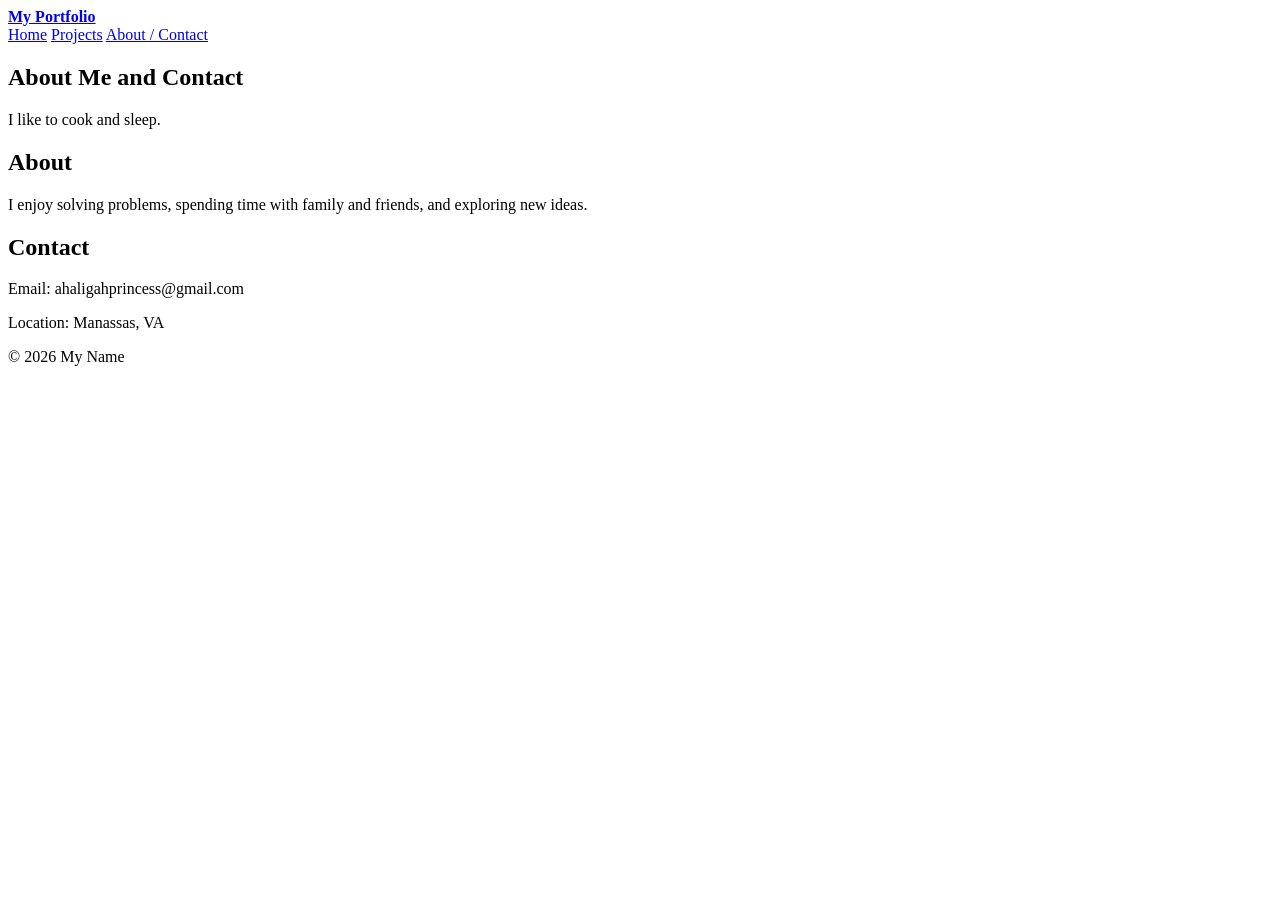
==== about.html @ 7bcd19ec "Add initial HTML structure and content for portfolio pages" ====
<!DOCTYPE html>
<html lang="en">
  <head>
    <meta charset="UTF-8" />
    <meta name="viewport" content="width=device-width, initial-scale=1.0" />
    <title>About / Contact | My Portfolio</title>
  </head>
  <body>
    <header>
      <a href="index.html"><strong>My Portfolio</strong></a>
      <nav>
        <a href="index.html">Home</a>
        <a href="projects.html">Projects</a>
        <a href="about.html">About / Contact</a>
      </nav>
    </header>

    <main>
      <section>
        <h1>About Me and Contact</h1>
        <p>I like to cook and sleep.</p>
      </section>

      <section>
        <h2>About</h2>
        <p>I enjoy solving problems, spending time with family and friends, and exploring new ideas.</p>
      </section>

      <section>
        <h2>Contact</h2>
        <p>Email: ahaligahprincess@gmail.com</p>
        <p>Location: Manassas, VA</p>
      </section>
    </main>

    <footer>
      <p>© 2026 My Name</p>
    </footer>
  </body>
</html>
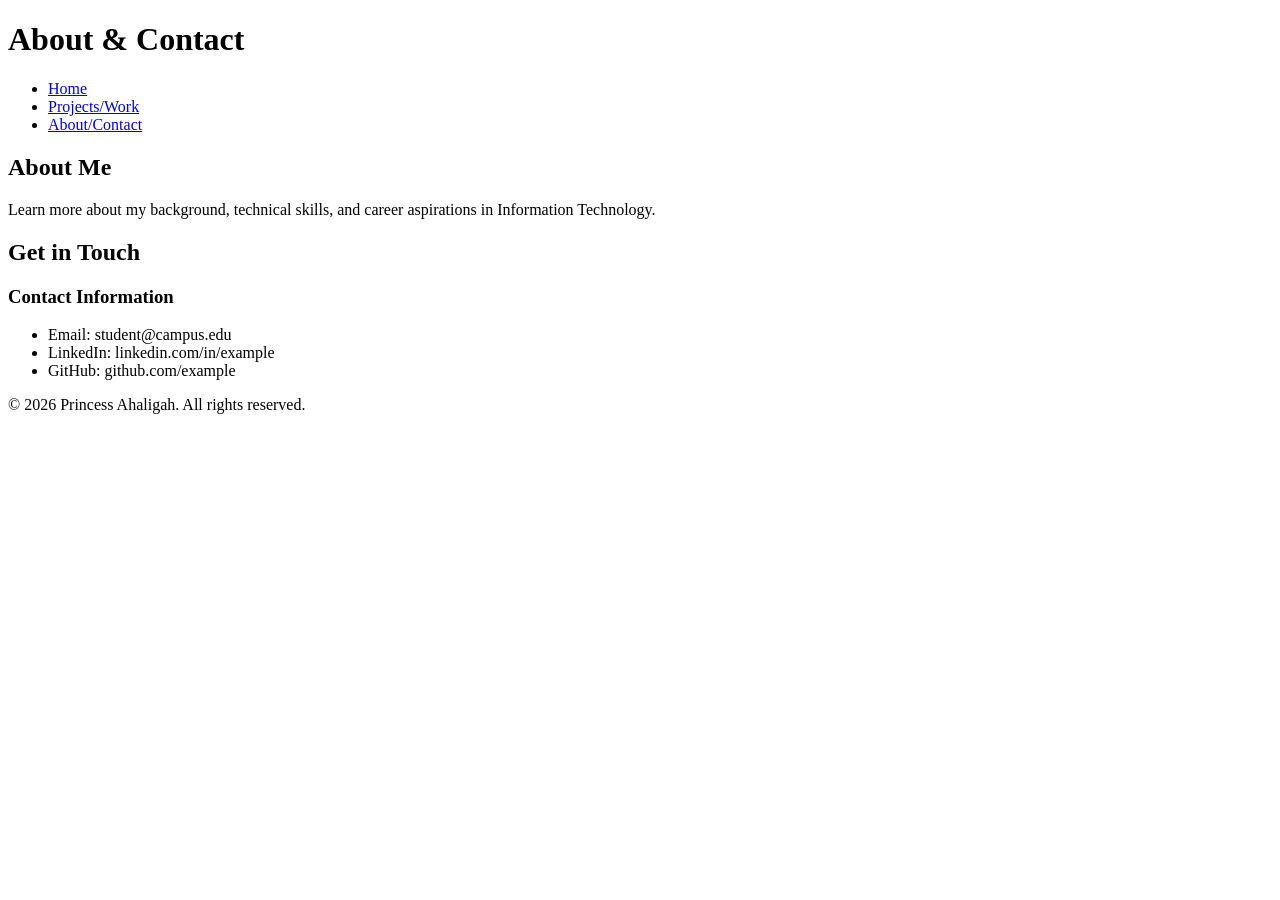
==== commit 5ee6547b: "Update index.html structure" ====
--- a/about.html
+++ b/about.html
@@ -1,40 +1,43 @@
 <!DOCTYPE html>
 <html lang="en">
-  <head>
-    <meta charset="UTF-8" />
-    <meta name="viewport" content="width=device-width, initial-scale=1.0" />
-    <title>About / Contact | My Portfolio</title>
-  </head>
-  <body>
-    <header>
-      <a href="index.html"><strong>My Portfolio</strong></a>
-      <nav>
-        <a href="index.html">Home</a>
-        <a href="projects.html">Projects</a>
-        <a href="about.html">About / Contact</a>
-      </nav>
-    </header>
+<head>
+  <meta charset="UTF-8">
+  <meta name="viewport" content="width=device-width, initial-scale=1.0">
+  <title>Princess Ahaligah - About & Contact</title>
+</head>
+<body>
 
-    <main>
-      <section>
-        <h1>About Me and Contact</h1>
-        <p>I like to cook and sleep.</p>
-      </section>
+  <header>
+    <h1>About & Contact</h1>
+    <nav>
+      <ul>
+        <li><a href="index.html">Home</a></li>
+        <li><a href="projects.html">Projects/Work</a></li>
+        <li><a href="about.html">About/Contact</a></li>
+      </ul>
+    </nav>
+  </header>
 
-      <section>
-        <h2>About</h2>
-        <p>I enjoy solving problems, spending time with family and friends, and exploring new ideas.</p>
-      </section>
+  <main>
+    <section>
+      <h2>About Me</h2>
+      <p>Learn more about my background, technical skills, and career aspirations in Information Technology.</p>
+    </section>
 
-      <section>
-        <h2>Contact</h2>
-        <p>Email: ahaligahprincess@gmail.com</p>
-        <p>Location: Manassas, VA</p>
-      </section>
-    </main>
+    <section>
+      <h2>Get in Touch</h2>
+      <h3>Contact Information</h3>
+      <ul>
+        <li>Email: student@campus.edu</li>
+        <li>LinkedIn: linkedin.com/in/example</li>
+        <li>GitHub: github.com/example</li>
+      </ul>
+    </section>
+  </main>
 
-    <footer>
-      <p>© 2026 My Name</p>
-    </footer>
-  </body>
+  <footer>
+    <p>&copy; 2026 Princess Ahaligah. All rights reserved.</p>
+  </footer>
+
+</body>
 </html>
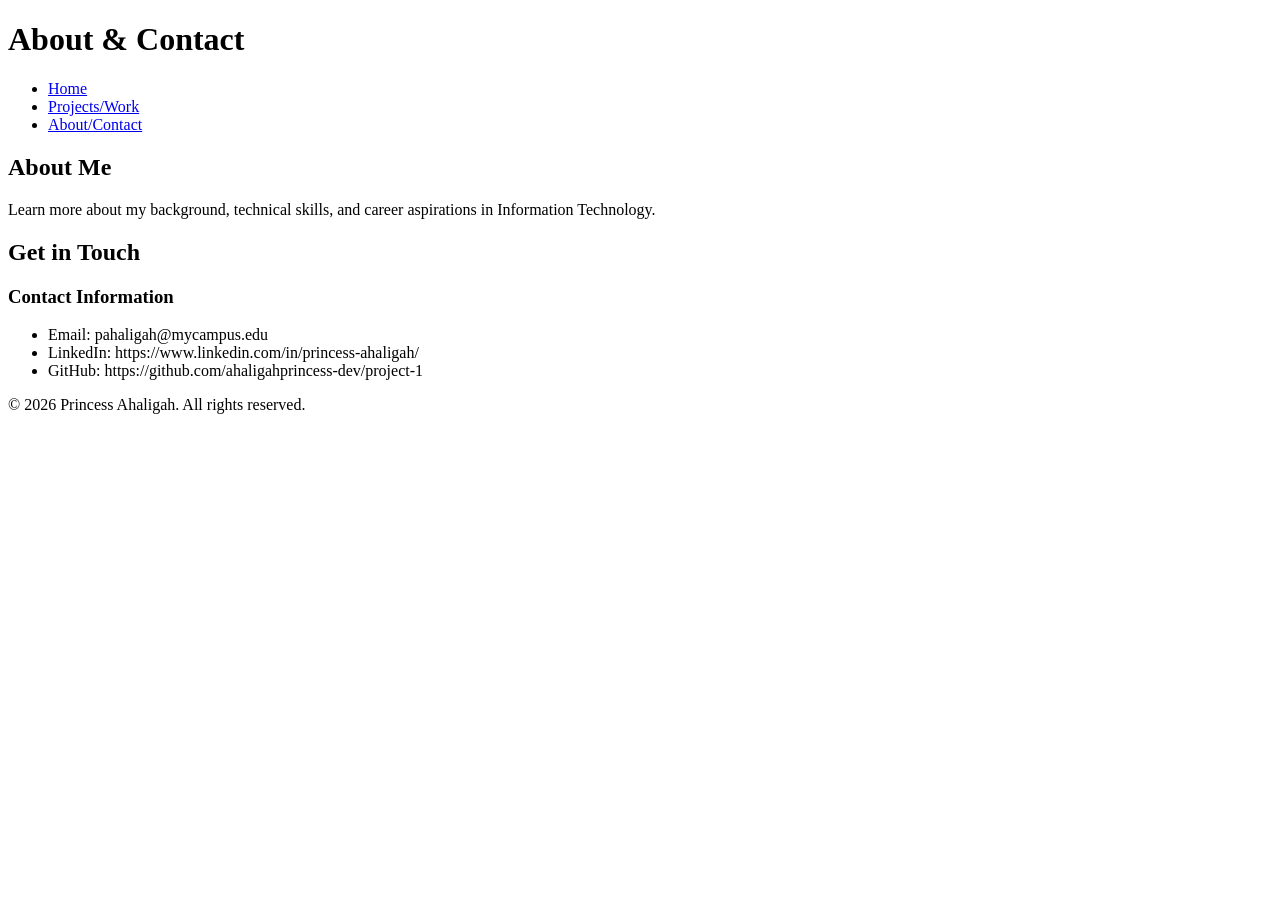
==== commit 6a8fa68b: "Add styles.css for portfolio page styling" ====
--- a/about.html
+++ b/about.html
@@ -28,9 +28,9 @@
       <h2>Get in Touch</h2>
       <h3>Contact Information</h3>
       <ul>
-        <li>Email: student@campus.edu</li>
-        <li>LinkedIn: linkedin.com/in/example</li>
-        <li>GitHub: github.com/example</li>
+        <li>Email: pahaligah@mycampus.edu</li>
+        <li>LinkedIn: https://www.linkedin.com/in/princess-ahaligah/</li>
+        <li>GitHub: https://github.com/ahaligahprincess-dev/project-1</li>
       </ul>
     </section>
   </main>
